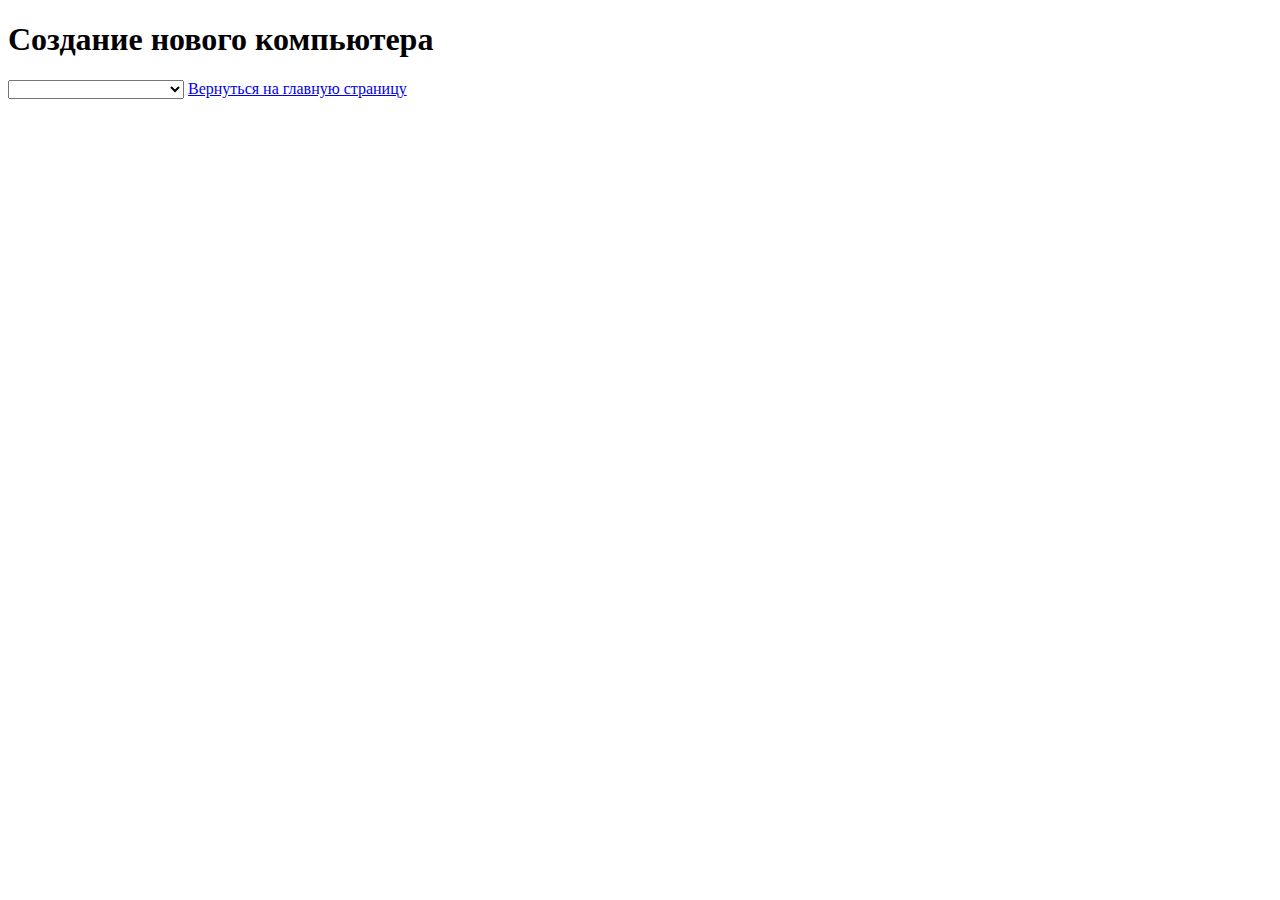
==== AddingNewElement/AddingNewElement.html @ f54b40ea "initial commit" ====
<!DOCTYPE html>
<html lang="en">
<head>
    <meta charset="UTF-8">
    <meta name="viewport" content="width=device-width, initial-scale=1.0">
    <meta http-equiv="X-UA-Compatible" content="ie=edge">
    <title>Document</title>
    <link rel="stylesheet" href="/Project3/styles.css">
    <link href="https://fonts.googleapis.com/css?family=Montserrat:500,600,700,800,900&display=swap&subset=cyrillic" rel="stylesheet">
</head>
<body>
    <div class="main">
        <header>
            <h1>Создание нового компьютера</h1>
        </header>
        
        <section>
            <select class="computerTypes" onchange="ComputerTypes_OnChange()">
                <option value="0"></option>
                <option value="1">Ультрабук</option>
                <option value="2">Вычислительный сервер</option>
            </select>

            <a href="/Project3/index.html" class="btn">Вернуться на главную страницу</a>
        </section>

        <footer>

        </footer>
    </div>
    <script src="AddingNewElementScripts.js"></script>
</body>
</html>
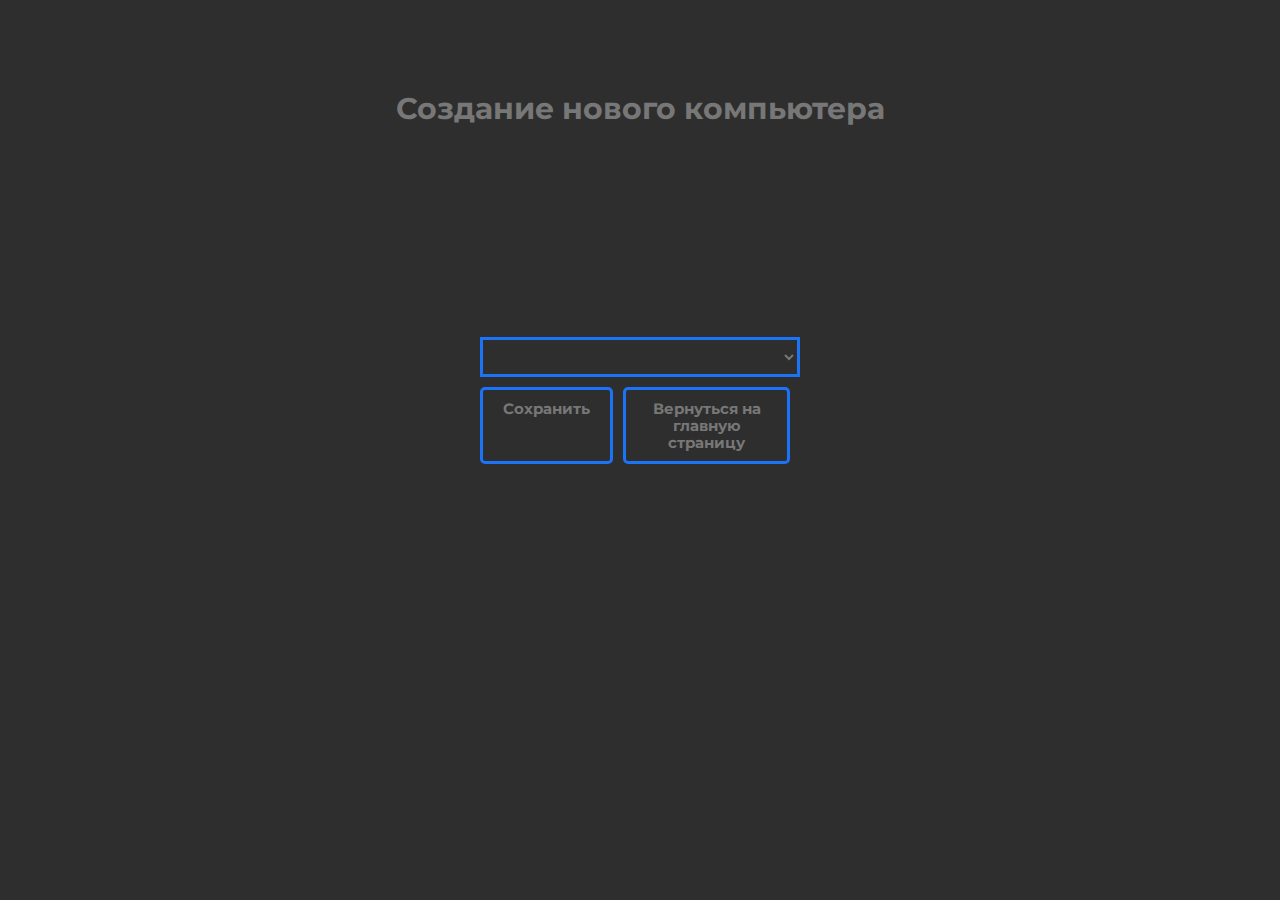
==== commit 7b8cd8fb: "added adding new element page" ====
--- a/AddingNewElement/AddingNewElement.html
+++ b/AddingNewElement/AddingNewElement.html
@@ -5,7 +5,7 @@
     <meta name="viewport" content="width=device-width, initial-scale=1.0">
     <meta http-equiv="X-UA-Compatible" content="ie=edge">
     <title>Document</title>
-    <link rel="stylesheet" href="/Project3/styles.css">
+    <link rel="stylesheet" href="AddingNewElementStyles.css">
     <link href="https://fonts.googleapis.com/css?family=Montserrat:500,600,700,800,900&display=swap&subset=cyrillic" rel="stylesheet">
 </head>
 <body>
@@ -20,8 +20,10 @@
                 <option value="1">Ультрабук</option>
                 <option value="2">Вычислительный сервер</option>
             </select>
-
-            <a href="/Project3/index.html" class="btn">Вернуться на главную страницу</a>
+            <div class="links">
+                <a onclick="Save_Click()" class="btn">Сохранить</a>
+                <a href="/Project3/index.html" class="btn">Вернуться на главную страницу</a>
+            </div>
         </section>
 
         <footer>
--- a/AddingNewElement/AddingNewElementStyles.css
+++ b/AddingNewElement/AddingNewElementStyles.css
@@ -0,0 +1,122 @@
+body, html {
+  margin: 0;
+  padding: 0;
+  width: 100%;
+  height: 100%;
+  font-family: Montserrat;
+  font-style: normal;
+  font-size: 15px;
+  font-weight: bold;
+  line-height: 17px;
+  color: #37373F;
+}
+
+.main {
+  display: -webkit-box;
+  display: -ms-flexbox;
+  display: flex;
+  -webkit-box-orient: vertical;
+  -webkit-box-direction: normal;
+      -ms-flex-direction: column;
+          flex-direction: column;
+  -webkit-box-align: center;
+      -ms-flex-align: center;
+          align-items: center;
+  width: 100%;
+  height: 100%;
+  background: #2e2e2e;
+  color: #777777;
+}
+
+header {
+  width: 100%;
+  display: -webkit-box;
+  display: -ms-flexbox;
+  display: flex;
+  -webkit-box-pack: center;
+      -ms-flex-pack: center;
+          justify-content: center;
+  -webkit-box-align: center;
+      -ms-flex-align: center;
+          align-items: center;
+}
+
+h1 {
+  margin-top: 100px;
+}
+
+section {
+  display: -webkit-box;
+  display: -ms-flexbox;
+  display: flex;
+  -webkit-box-orient: vertical;
+  -webkit-box-direction: normal;
+      -ms-flex-direction: column;
+          flex-direction: column;
+  -webkit-box-align: start;
+      -ms-flex-align: start;
+          align-items: flex-start;
+  height: 100%;
+  padding-top: 200px;
+}
+
+table {
+  border: 3px solid #1b73f7;
+}
+
+tr:first-child {
+  background: #1a1a1a;
+}
+
+th, td {
+  padding: 15px;
+}
+
+.btn {
+  text-align: center;
+  text-decoration: none;
+  border-radius: 5px;
+  padding: 10px 20px;
+  margin-bottom: 10px;
+  font-size: 15px;
+  border: 3px solid #1b73f7;
+  color: #777777;
+  background-color: #2e2e2e;
+}
+
+.btn:hover {
+  cursor: default;
+  background-color: #474747;
+}
+
+select {
+  font-family: Montserrat;
+  font-style: normal;
+  font-size: 15px;
+  font-weight: bold;
+  line-height: 17px;
+  color: #37373F;
+  border: 3px solid #1b73f7;
+  background-color: #2e2e2e;
+  color: #777777;
+  height: 40px;
+}
+
+section {
+  width: 25%;
+}
+
+section > * {
+  width: 100%;
+}
+
+.links {
+  display: -webkit-box;
+  display: -ms-flexbox;
+  display: flex;
+}
+
+.btn {
+  margin: 10px 10px 0 0;
+}
+/*# sourceMappingURL=AddingNewElementStyles.css.map */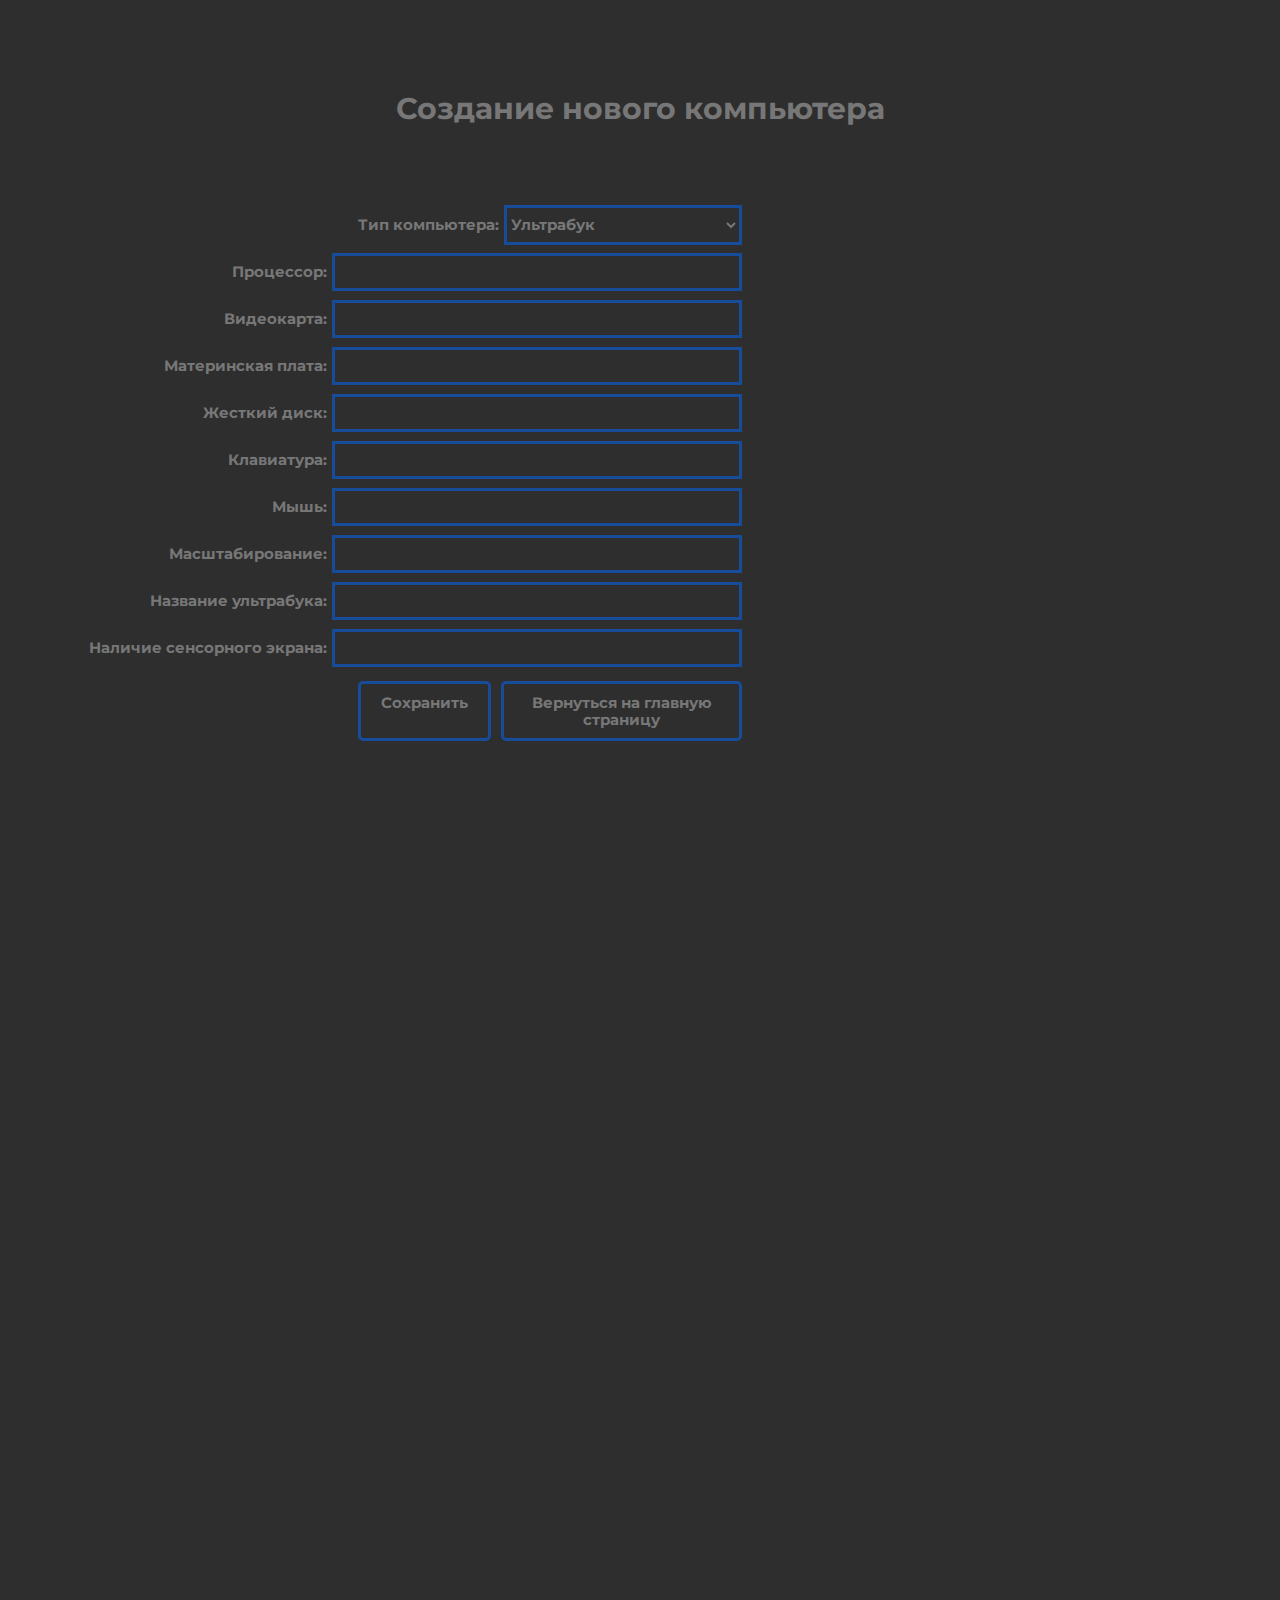
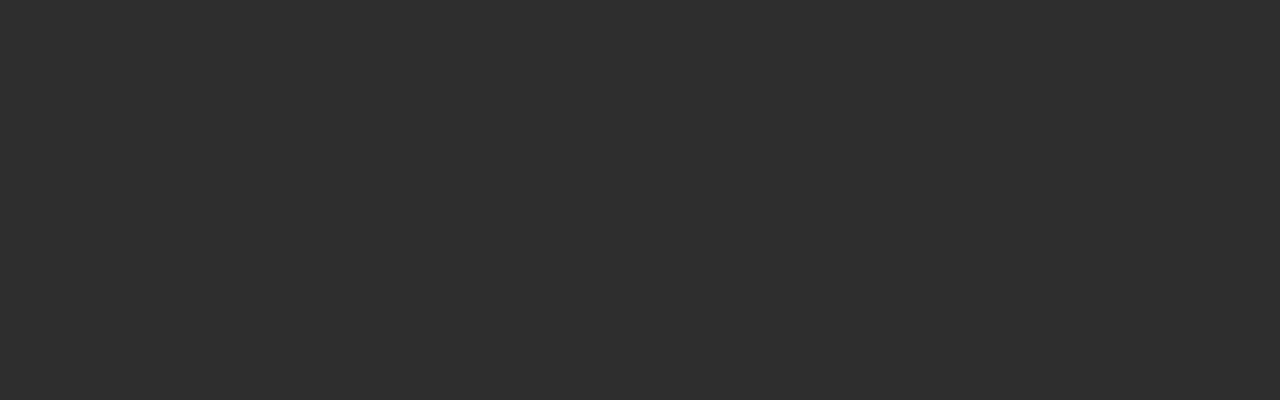
==== commit 1cc4eba9: "added reading properties" ====
--- a/AddingNewElement/AddingNewElement.html
+++ b/AddingNewElement/AddingNewElement.html
@@ -15,21 +15,71 @@
         </header>
         
         <section>
-            <select class="computerTypes" onchange="ComputerTypes_OnChange()">
-                <option value="0"></option>
-                <option value="1">Ультрабук</option>
-                <option value="2">Вычислительный сервер</option>
-            </select>
+            <div class="field">
+                <p>Тип компьютера:</p>
+                <select class="computerTypes">
+                    <!-- <option value="0" selected></option> -->
+                    <option value="1" selected>Ультрабук</option>
+                    <option value="2">Вычислительный сервер</option>
+                </select>
+            </div>
+            
+
+            
+            <div class="field">
+                <p>Процессор:</p>
+                <input type="text" id="CPInput">
+            </div>
+            <div class="field">
+                <p>Видеокарта:</p>
+                <input type="text" id="GPInput">
+            </div>
+            <div class="field">
+                <p>Материнская плата:</p>
+                <input type="text" id="MBInput">
+            </div>
+            <div class="field">
+                <p>Жесткий диск:</p>
+                <input type="text" id="HDInput">
+            </div>
+            <div class="field">
+                <p>Клавиатура:</p>
+                <input type="text" id="KBInput">
+            </div>
+            <div class="field">
+                <p>Мышь:</p>
+                <input type="text" id="MoInput">
+            </div>
+            <div class="field">
+                <p>Масштабирование:</p>
+                <input type="text" id="ScInput">
+            </div>
+
+            
+            <div class="field ultrabook">
+                <p>Название ультрабука:</p>
+                <input type="text" id="NMInput">
+            </div>
+            <div class="field ultrabook">
+                <p>Наличие сенсорного экрана:</p>
+                <input type="text" id="TSInput">
+            </div>
+
+            <div class="field calcServer">
+                <p>Тип охлаждения:</p>
+                <input type="text" id="CoolInput">
+            </div>
+            <div class="field calcServer">
+                <p>:</p>
+                <input type="text" id="Input">
+            </div>
+
             <div class="links">
-                <a onclick="Save_Click()" class="btn">Сохранить</a>
+                <a class="btn" id="Save">Сохранить</a>
                 <a href="/Project3/index.html" class="btn">Вернуться на главную страницу</a>
             </div>
         </section>
-
-        <footer>
-
-        </footer>
     </div>
-    <script src="AddingNewElementScripts.js"></script>
+    <script type="module" src="AddingNewElementScripts.js"></script>
 </body>
 </html>--- a/AddingNewElement/AddingNewElementStyles.css
+++ b/AddingNewElement/AddingNewElementStyles.css
@@ -1,14 +1,14 @@
-body, html {
+body, html, .main {
   margin: 0;
   padding: 0;
   width: 100%;
-  height: 100%;
-  font-family: Montserrat;
-  font-style: normal;
-  font-size: 15px;
-  font-weight: bold;
-  line-height: 17px;
-  color: #37373F;
+  min-height: 2000px;
+  font-family: Montserrat;
+  font-style: normal;
+  font-size: 15px;
+  font-weight: bold;
+  line-height: 17px;
+  color: #777777;
 }
 
 .main {
@@ -22,8 +22,6 @@
   -webkit-box-align: center;
       -ms-flex-align: center;
           align-items: center;
-  width: 100%;
-  height: 100%;
   background: #2e2e2e;
   color: #777777;
 }
@@ -57,11 +55,27 @@
       -ms-flex-align: start;
           align-items: flex-start;
   height: 100%;
-  padding-top: 200px;
+  padding-top: 5%;
 }
 
 table {
-  border: 3px solid #1b73f7;
+  border: 3px solid #174c9b;
+}
+
+table tr td:last-child {
+  display: -webkit-box;
+  display: -ms-flexbox;
+  display: flex;
+  -webkit-box-orient: vertical;
+  -webkit-box-direction: normal;
+      -ms-flex-direction: column;
+          flex-direction: column;
+  -webkit-box-pack: center;
+      -ms-flex-pack: center;
+          justify-content: center;
+  -webkit-box-align: center;
+      -ms-flex-align: center;
+          align-items: center;
 }
 
 tr:first-child {
@@ -79,7 +93,7 @@
   padding: 10px 20px;
   margin-bottom: 10px;
   font-size: 15px;
-  border: 3px solid #1b73f7;
+  border: 3px solid #174c9b;
   color: #777777;
   background-color: #2e2e2e;
 }
@@ -89,34 +103,98 @@
   background-color: #474747;
 }
 
+section {
+  width: 30%;
+  -ms-flex-item-align: start;
+      align-self: flex-start;
+  margin-left: 28%;
+  -webkit-box-align: end;
+      -ms-flex-align: end;
+          align-items: flex-end;
+}
+
 select {
   font-family: Montserrat;
   font-style: normal;
   font-size: 15px;
   font-weight: bold;
   line-height: 17px;
-  color: #37373F;
-  border: 3px solid #1b73f7;
+  color: #777777;
+  border: 3px solid #174c9b;
   background-color: #2e2e2e;
   color: #777777;
   height: 40px;
-}
-
-section {
-  width: 25%;
-}
-
-section > * {
-  width: 100%;
+  width: 100%;
+}
+
+select option {
+  width: 100%;
+  font-family: Montserrat;
+  font-style: normal;
+  font-size: 15px;
+  font-weight: bold;
+  line-height: 17px;
+  color: #777777;
+}
+
+input[type="text"] {
+  font-family: Montserrat;
+  font-style: normal;
+  font-size: 15px;
+  font-weight: bold;
+  line-height: 17px;
+  color: #777777;
+  width: 100px;
+  background: #2e2e2e;
+  border: 3px solid #174c9b;
+  margin: 10px 0;
+  height: 30px;
+  -ms-flex-negative: 0;
+      flex-shrink: 0;
 }
 
 .links {
   display: -webkit-box;
   display: -ms-flexbox;
   display: flex;
+  -webkit-box-orient: horizontal;
+  -webkit-box-direction: normal;
+      -ms-flex-direction: row;
+          flex-direction: row;
+  -webkit-box-pack: end;
+      -ms-flex-pack: end;
+          justify-content: flex-end;
+}
+
+.links > a:last-child {
+  margin-right: 0;
 }
 
 .btn {
   margin: 10px 10px 0 0;
 }
+
+.field {
+  display: -webkit-box;
+  display: -ms-flexbox;
+  display: flex;
+  -webkit-box-align: center;
+      -ms-flex-align: center;
+          align-items: center;
+  -webkit-box-pack: end;
+      -ms-flex-pack: end;
+          justify-content: flex-end;
+  width: 100%;
+}
+
+.field > p {
+  -ms-flex-negative: 0;
+      flex-shrink: 0;
+  margin-right: 5px;
+}
+
+.field > *:not(p) {
+  width: 400px;
+  margin: 0;
+}
 /*# sourceMappingURL=AddingNewElementStyles.css.map */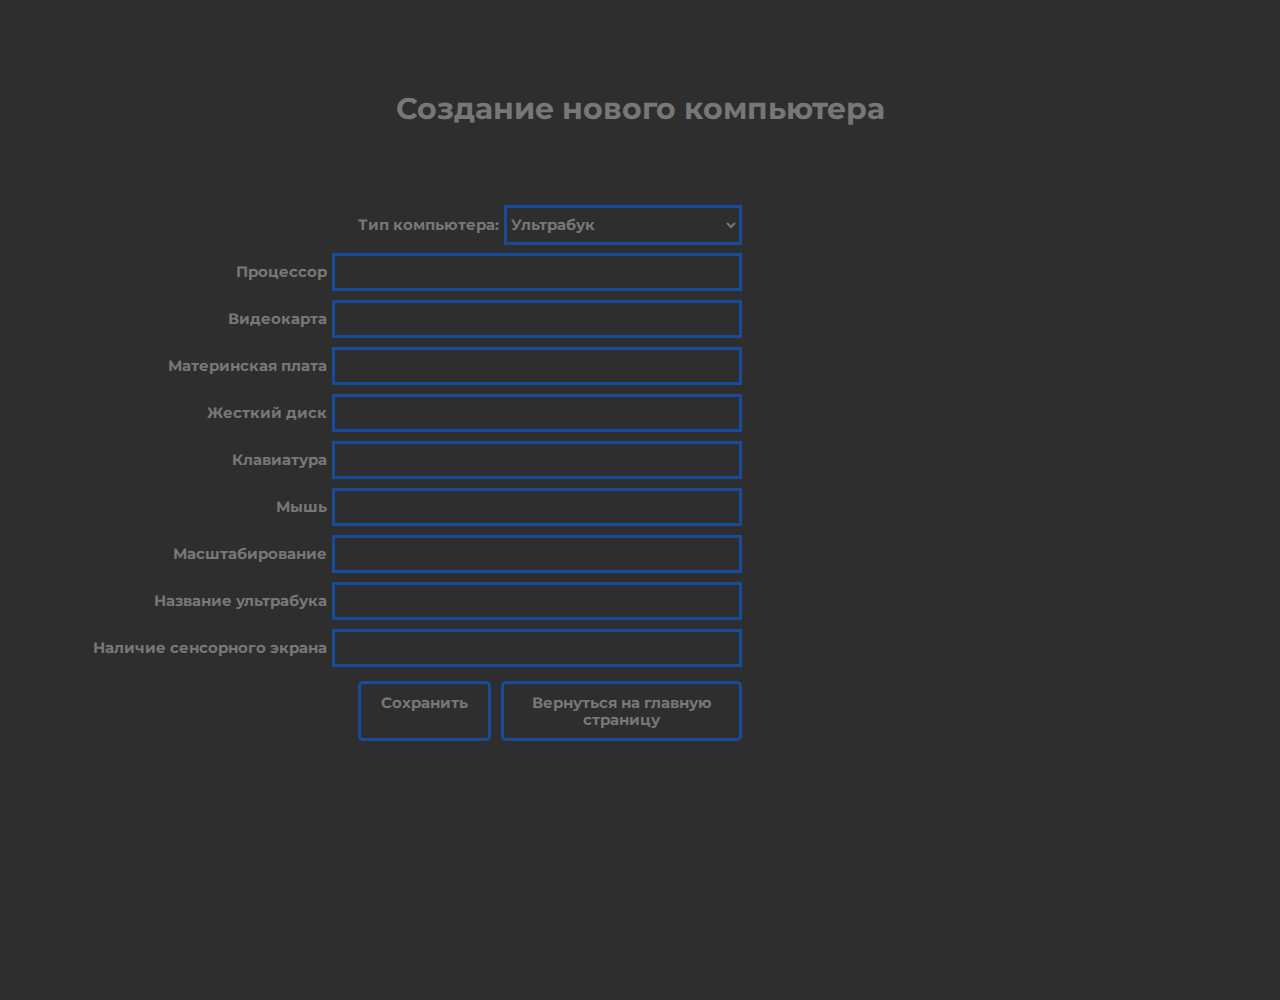
==== commit 6648d2d9: "editing and deleting is done" ====
--- a/AddingNewElement/AddingNewElement.html
+++ b/AddingNewElement/AddingNewElement.html
@@ -18,15 +18,14 @@
             <div class="field">
                 <p>Тип компьютера:</p>
                 <select class="computerTypes">
-                    <!-- <option value="0" selected></option> -->
                     <option value="1" selected>Ультрабук</option>
                     <option value="2">Вычислительный сервер</option>
                 </select>
             </div>
             
-
             
-            <div class="field">
+            
+            <!-- <div class="field">
                 <p>Процессор:</p>
                 <input type="text" id="CPInput">
             </div>
@@ -68,11 +67,11 @@
             <div class="field calcServer">
                 <p>Тип охлаждения:</p>
                 <input type="text" id="CoolInput">
-            </div>
-            <div class="field calcServer">
+            </div> -->
+            <!-- <div class="field calcServer">
                 <p>:</p>
                 <input type="text" id="Input">
-            </div>
+            </div> -->
 
             <div class="links">
                 <a class="btn" id="Save">Сохранить</a>
--- a/AddingNewElement/AddingNewElementStyles.css
+++ b/AddingNewElement/AddingNewElementStyles.css
@@ -2,7 +2,8 @@
   margin: 0;
   padding: 0;
   width: 100%;
-  min-height: 2000px;
+  min-height: 1000px;
+  height: 100%;
   font-family: Montserrat;
   font-style: normal;
   font-size: 15px;
@@ -44,6 +45,8 @@
 }
 
 section {
+  max-width: 80%;
+  height: 100%;
   display: -webkit-box;
   display: -ms-flexbox;
   display: flex;
@@ -54,7 +57,8 @@
   -webkit-box-align: start;
       -ms-flex-align: start;
           align-items: flex-start;
-  height: 100%;
+  -ms-flex-item-align: center;
+      align-self: center;
   padding-top: 5%;
 }
 
